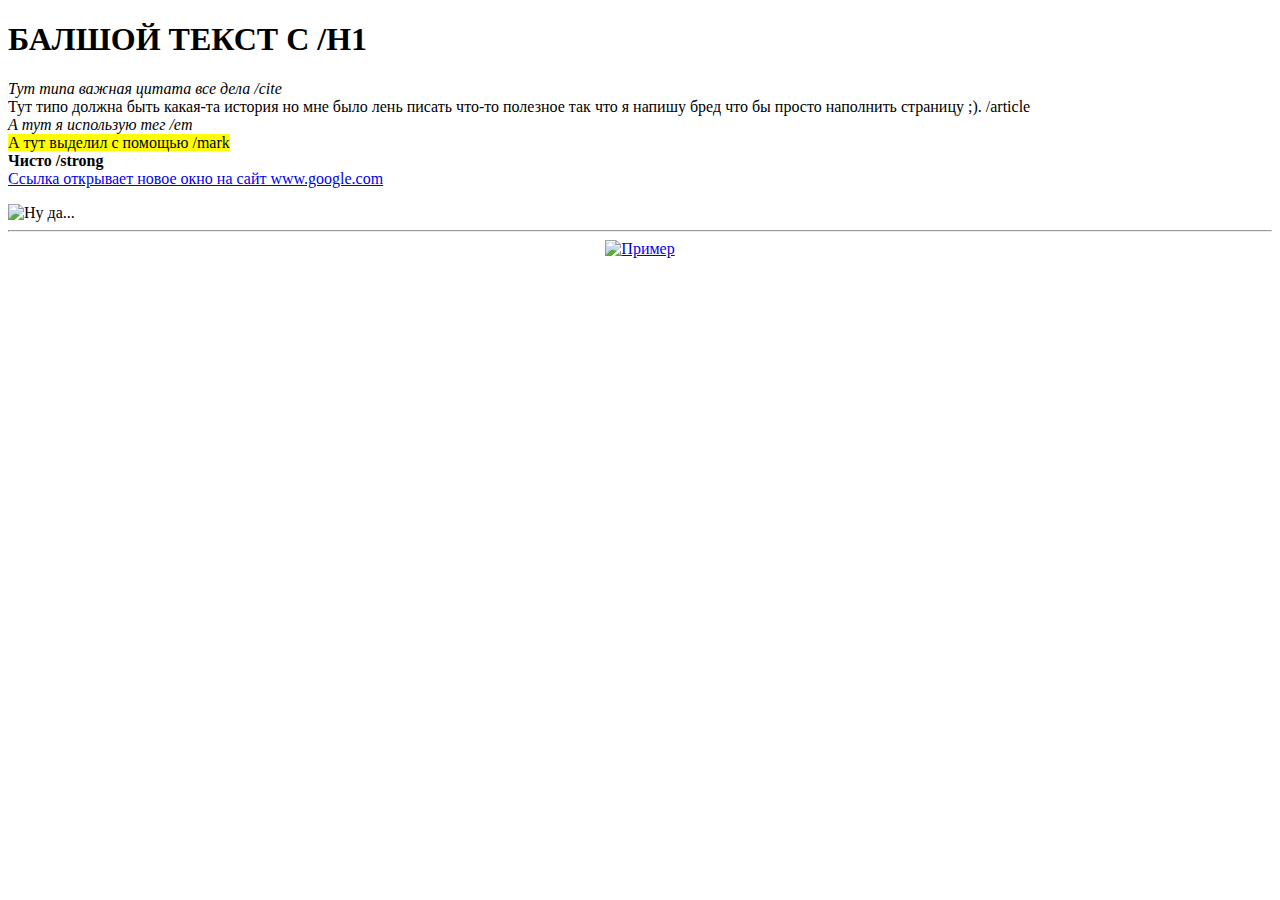
==== Новый текстовый документ (2).html @ 9ed46a9e "my pervii site" ====
<!DOCTYPE html>
<html>
 <head>
  <title>My site</title>
 </head> 
 <body>
	  <header>
	    <h1>БАЛШОЙ ТЕКСТ С /H1</h1>
	  </header>
	  <cite>Тут типа важная цитата все дела /cite </cite>
	  <br>
      <article>
	    Тут типо должна быть какая-та история но мне было лень писать что-то полезное так что я напишу бред что бы просто наполнить страницу ;). /article
	  </article>
	  <em>А тут я использую тег /em</em><br><mark>А тут выделил с помощью /mark</mark><br>
	  <strong>Чисто /strong</strong><br>
	  <a href="http://google.com" target="_blank">Ссылка 
      открывает новое окно на сайт www.google.com</a></p> 
      <img src="http://interesno.cc/uploads/tumb/img/201606/kartinki-s-nadpisjami-3_tumb_660.jpg" alt="Ну да...">
      <hr>
      <center><a href="google.com" ><img src="https://www.google.com/logos/doodles/2015/googles-new-logo-5078286822539264.3-hp2x.gif" width="400" 
   height="231" alt="Пример"></a></center>
 </body> 
</html>
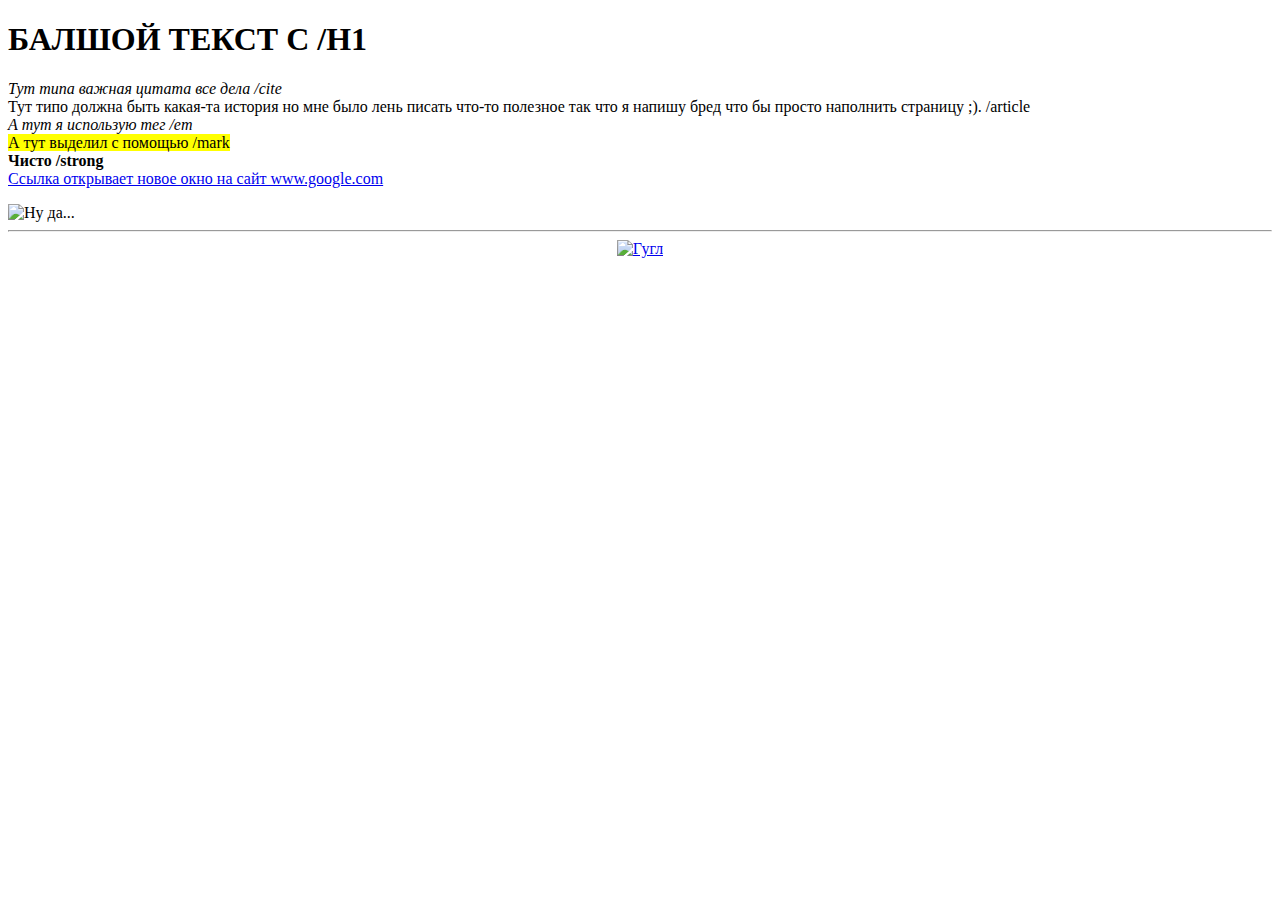
==== commit b80e144d: "toje samoe" ====
--- a/Новый текстовый документ (2).html
+++ b/Новый текстовый документ (2).html
@@ -18,7 +18,7 @@
       открывает новое окно на сайт www.google.com</a></p> 
       <img src="http://interesno.cc/uploads/tumb/img/201606/kartinki-s-nadpisjami-3_tumb_660.jpg" alt="Ну да...">
       <hr>
-      <center><a href="google.com" ><img src="https://www.google.com/logos/doodles/2015/googles-new-logo-5078286822539264.3-hp2x.gif" width="400" 
-   height="231" alt="Пример"></a></center>
+      <center><a href="http://google.com" target="_blank"><img src="https://www.google.com/logos/doodles/2015/googles-new-logo-5078286822539264.3-hp2x.gif" width="400" 
+   height="231" alt="Гугл"></a></center>
  </body> 
 </html>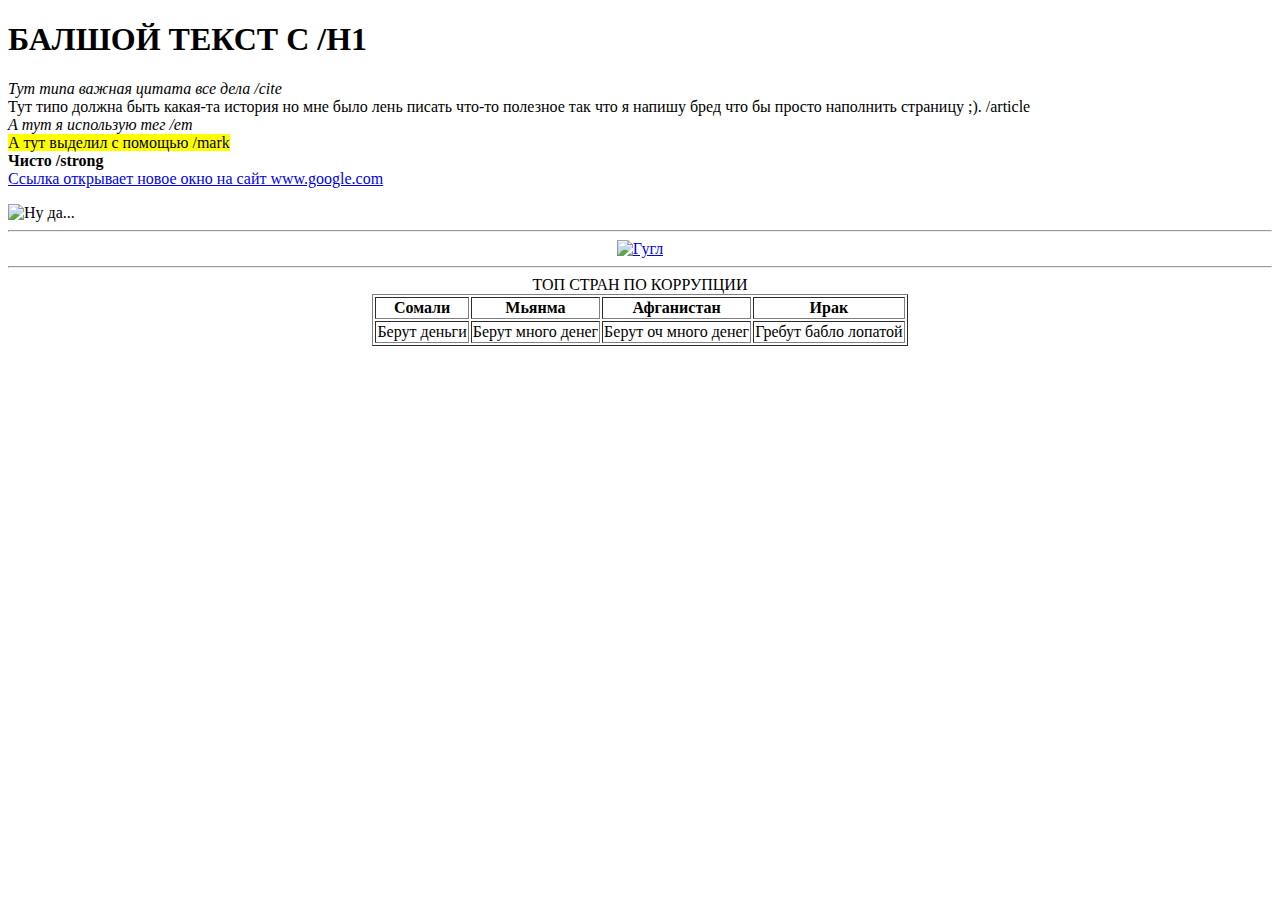
==== commit 72523876: "добавил там то да сё" ====
--- a/Новый текстовый документ (2).html
+++ b/Новый текстовый документ (2).html
@@ -19,6 +19,17 @@
       <img src="http://interesno.cc/uploads/tumb/img/201606/kartinki-s-nadpisjami-3_tumb_660.jpg" alt="Ну да...">
       <hr>
       <center><a href="http://google.com" target="_blank"><img src="https://www.google.com/logos/doodles/2015/googles-new-logo-5078286822539264.3-hp2x.gif" width="400" 
-   height="231" alt="Гугл"></a></center>
+      height="231" alt="Гугл"></a></center>
+   	  <hr>
+   	    <center><table border="1">
+	    <caption>ТОП СТРАН ПО КОРРУПЦИИ</caption>
+	    <tr>
+	    <th>Сомали</th>
+	    <th>Мьянма</th>
+	    <th>Афганистан</th>
+	    <th>Ирак</th>
+	   </tr>
+	   <tr><td>Берут деньги</td><td>Берут много денег</td><td>Берут оч много денег</td><td>Гребут бабло лопатой</td></tr>
+	   </table></center>
  </body> 
 </html>